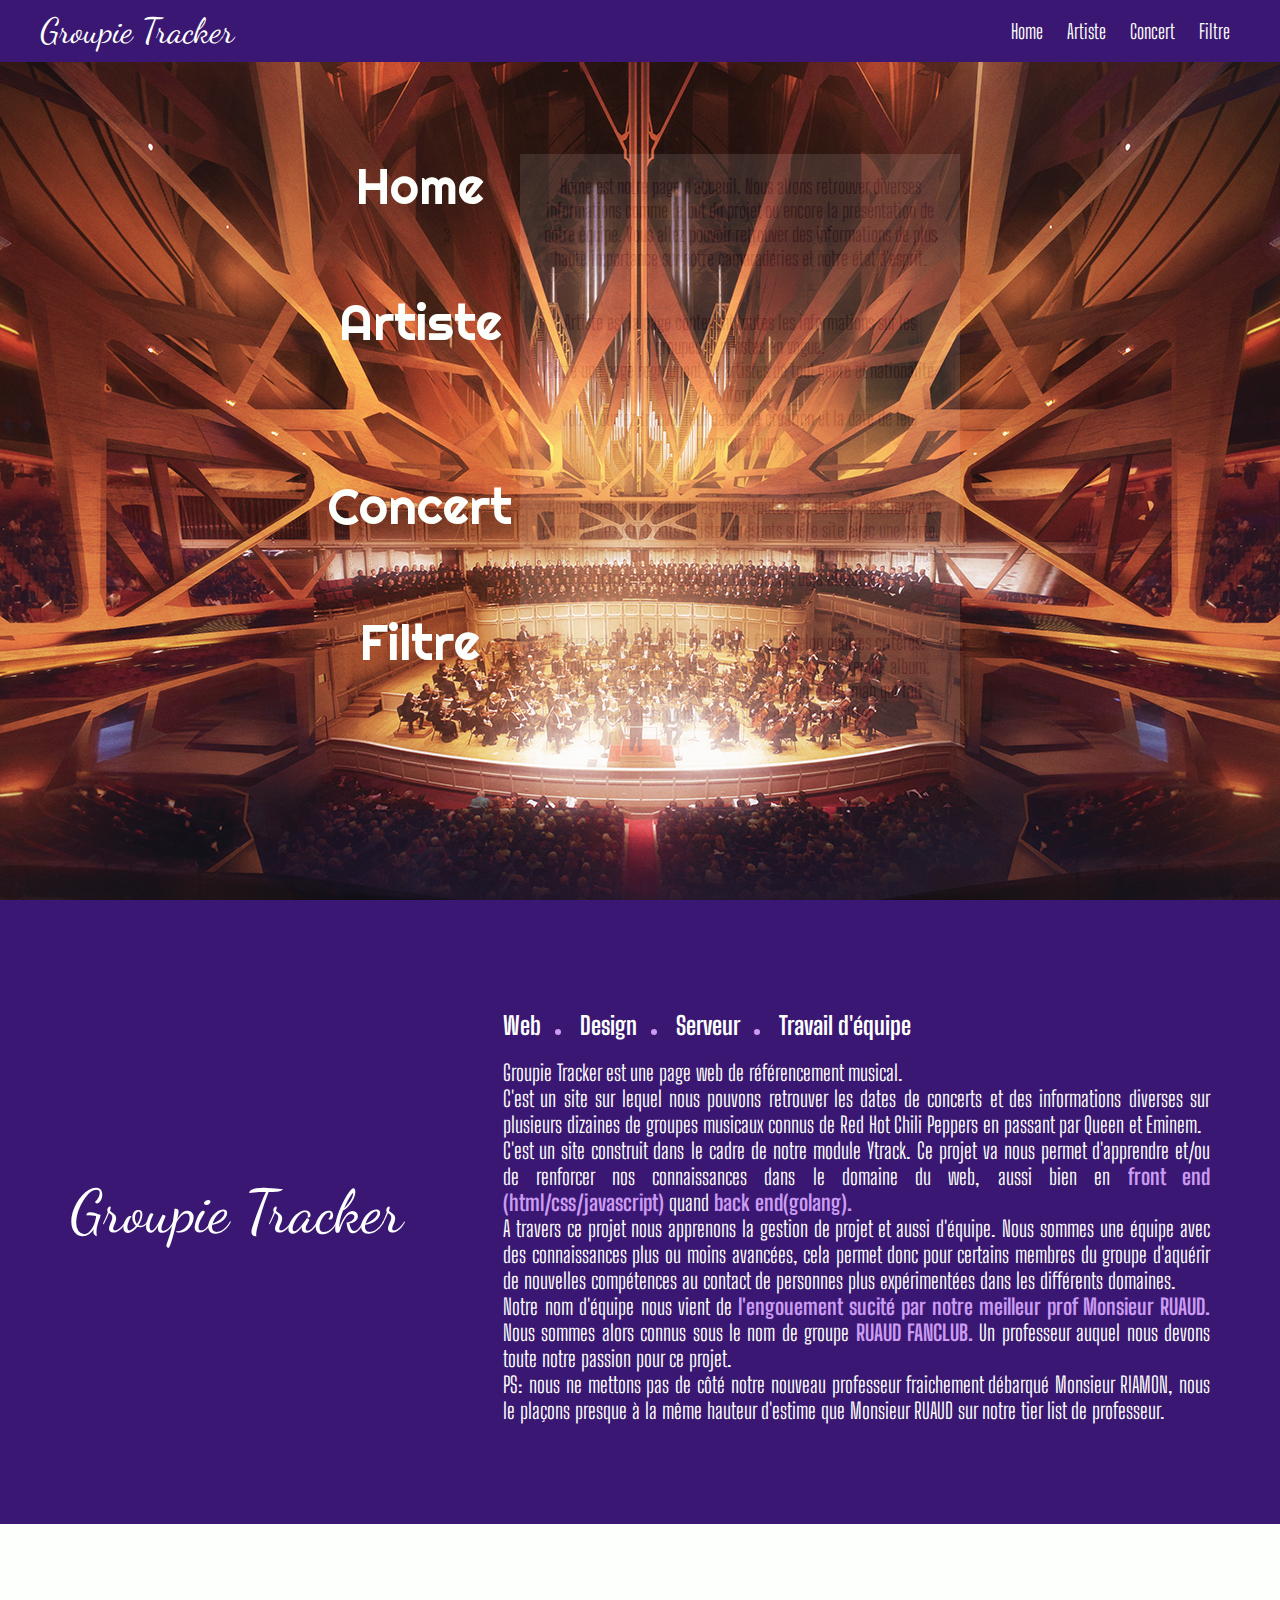
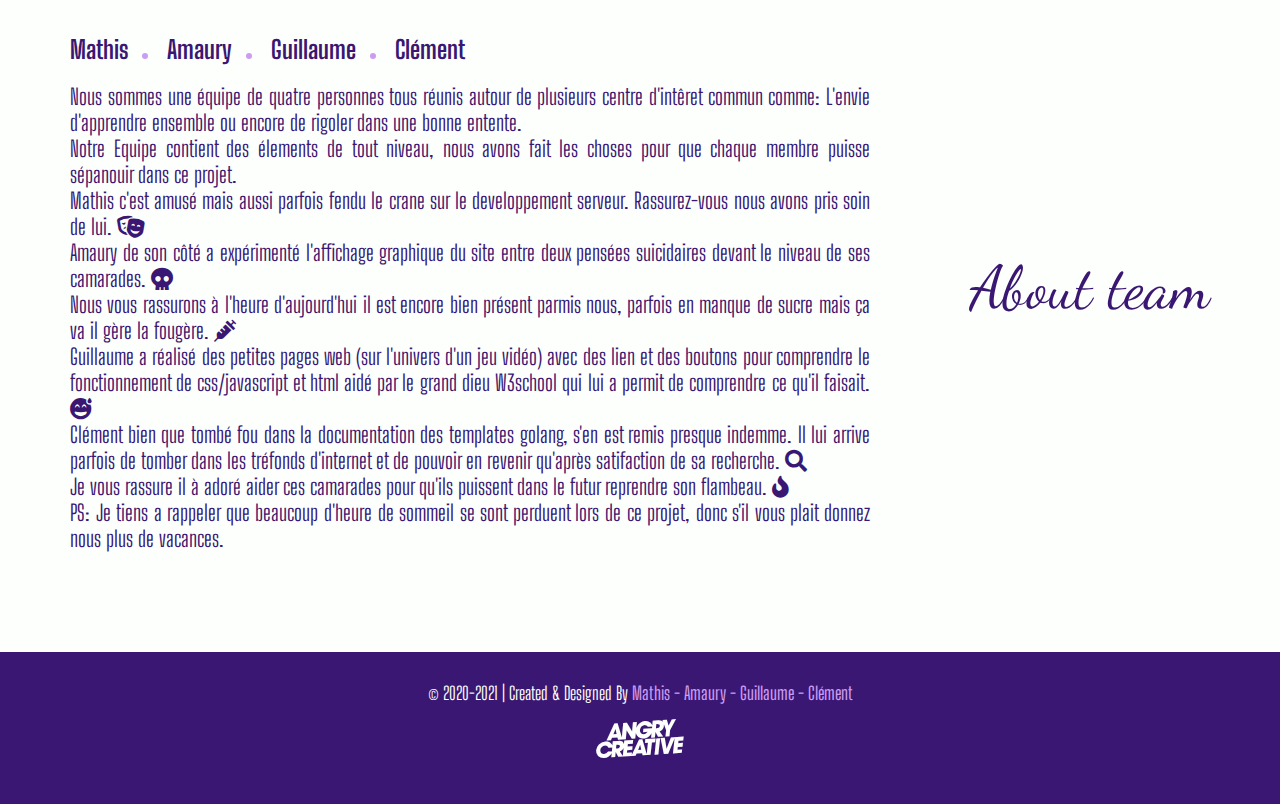
==== template/index.html @ edff741b "heroku" ====
<!DOCTYPE html>
<html lang="en">
<head>
    <meta charset="UTF-8">
    <meta name="viewport" content="width=device-width, initial-scale=1.0">
    <link rel="stylesheet" href="../style/indexstyle.css">
    <link rel="preconnect" href="https://fonts.gstatic.com">
    <link href="https://fonts.googleapis.com/css2?family=Dancing+Script&display=swap" rel="stylesheet">
    <link rel="preconnect" href="https://fonts.gstatic.com">
    <link href="https://fonts.googleapis.com/css2?family=Righteous&display=swap" rel="stylesheet">
    <link rel="preconnect" href="https://fonts.gstatic.com">
    <link href="https://fonts.googleapis.com/css2?family=Big+Shoulders+Display&display=swap" rel="stylesheet">
    <link rel="stylesheet" href="https://cdnjs.cloudflare.com/ajax/libs/font-awesome/5.15.1/css/all.min.css">
    <script src="https://cdnjs.cloudflare.com/ajax/libs/jquery/3.5.1/jquery.min.js"></script>
    <title>Groupie tracker - Home</title>
</head>
<body>
    <!-- Navigation BAR -->
    <nav class="navbar">
        <div class="inner-width">
            <a href="/" class="logo">Groupie Tracker</a>
            <div class="navbar-menu">
                <a href="/">Home</a>
                <a href="/Artiste">Artiste</a>
                <a href="/Concert">Concert</a>
                <a href="/Filtre">Filtre</a>
            </div>
        </div>       
    </nav>


    <!-- Home-->
    <section id="home">
        <div class="inner-width">
            <div class="content">
                <div class="Home">
                    <a href="/"class="home_hover">Home</a>
                    <p class="Lorem">
                        Home est notre page d'acceuil. Nous allons retrouver diverses informations comme le but du projet ou encore la présentation de notre équipe. Vous allez pouvoir retrouver des informations de plus haute importance sur notre camaraderies et notre état d'esprit.   
                    </p>
                </div>
                <div class="Artiste">
                    <a href="/Artiste" class="artiste_hover">Artiste</a>
                    <p class="Lorem">
                        Artiste est la page contenant toutes les informations sur les groupes et artistes en vogue.<br>Cette une page regroupant 52 artistes de tout genre et nationalité confondue.<br> Vous pourrez trouver leur dates de création et la date de leur premier album.
                    </p>
               </div>
                <div class="Concert">
                    <a href="/Concert" class="concert_hover">Concert</a>
                    <p class="Lorem">
                        Concert est une page qui regroupe toutes les dates et les lieux de concerts des différents artistes présents sur le site avec une carte. Vous aller pouvoir parmis les 52 groupe qu'ils la composent pouvoir retrouver des centaine de concert déjà effectuer.
                    </p>
                </div>
                <div class="Filtres">
                    <a href="/Filtre" class="filtre_hover">Filtre</a>
                    <p class="Lorem">
                        Filtre est une page qui permet de filtrer celon quatres critères: Nombre de membre, Date de création du groupe, Premier album, Lieu de concert. Dans cette page on retrouve une map qui fait aparaitre un pin sur le lieux de concert filtrer
                    </p>
                </div>
            </div>
        </div>
    </section>

    <!-- About Groupie -->
    <section id="groupie">
        <div class="inner-width">
            <div class="about-content">
                <a href="/" class="about-logo">Groupie Tracker</a>
                <div class="about-text">
                    
                    <h2>
                        <span>Web</span>
                        <span>Design</span>
                        <span>Serveur</span>
                        <span>Travail d'équipe</span>
                    </h2>
                    <p>
                        Groupie Tracker est une page web de référencement musical.<br>C'est un site sur lequel nous pouvons retrouver les dates de concerts et des informations diverses sur plusieurs dizaines de groupes musicaux connus de Red Hot Chili Peppers en passant par Queen et Eminem. <br>C'est un site construit dans le cadre de notre module Ytrack. Ce projet va nous permet d'apprendre et/ou de renforcer nos connaissances dans le domaine du web, aussi bien en <strong>front end (html/css/javascript)</strong>  quand <strong> back end(golang).</strong> <br>A travers ce projet nous apprenons la gestion de projet et aussi d'équipe. Nous sommes une équipe avec des connaissances plus ou moins avancées, cela permet donc pour certains membres du groupe d'aquérir de nouvelles compétences au contact de personnes plus expérimentées dans les différents domaines. <br>Notre nom d'équipe nous vient de <strong>l'engouement sucité par notre meilleur prof Monsieur RUAUD.</strong>  Nous sommes alors connus sous le nom de groupe <strong>RUAUD FANCLUB.</strong>  Un professeur auquel nous devons toute notre passion pour ce projet. <br>PS: nous ne mettons pas de côté notre nouveau professeur fraichement débarqué Monsieur RIAMON, nous le plaçons presque à la même hauteur d'estime que Monsieur RUAUD sur notre tier list de professeur.
                    </p>
                </div>
            </div>
        </div>
    </section>

    <!-- Team -->
    <section id="team">
        <div class="inner-width">
            <div class="about-team">
                <a href="/" class="about-logo-min">About Team</a>
                <div class="team-text">
                    <h2>
                        <span>Mathis</span>
                        <span>Amaury</span>
                        <span>Guillaume</span>
                        <span>Clément</span>
                    </h2>
                    <p>
                        Nous sommes une équipe de quatre personnes tous réunis autour de plusieurs centre d'intêret commun comme: L'envie d'apprendre ensemble ou encore de rigoler dans une bonne entente. <br>Notre Equipe contient des élements de tout niveau, nous avons fait les choses pour que chaque membre puisse sépanouir dans ce projet. <br>Mathis c'est amusé mais aussi parfois fendu le crane sur le developpement serveur. Rassurez-vous nous avons pris soin de lui. <i class="fas fa-theater-masks"></i></i><br>Amaury de son côté a expérimenté l'affichage graphique du site entre deux pensées suicidaires devant le niveau de ses camarades. <i class="fas fa-skull"></i><br> Nous vous rassurons à l'heure d'aujourd'hui il est encore bien présent parmis nous, parfois en manque de sucre mais ça va il gère la fougère. <i class="fas fa-syringe"></i> <br> Guillaume a réalisé des petites pages web (sur l'univers d'un jeu vidéo) avec des lien et des boutons pour comprendre le fonctionnement de css/javascript et html aidé par le grand dieu W3school qui lui a permit de comprendre ce qu'il faisait. <i class="fas fa-grin-beam-sweat"></i> <br>Clément bien que tombé fou dans la documentation des templates golang, s'en est remis presque indemme. Il lui arrive parfois de tomber dans les tréfonds d'internet et de pouvoir en revenir qu'après satifaction de sa recherche. <i class="fas fa-search"></i><br> Je vous rassure il à adoré aider ces camarades pour qu'ils puissent dans le futur reprendre son flambeau. <i class="fas fa-fire"></i> <br>PS: Je tiens a rappeler que beaucoup d'heure de sommeil se sont perduent lors de ce projet, donc s'il vous plait donnez nous plus de vacances.
                    </p>
                </div>
                <a href="/" class="team-logo">About team</a>
                
            </div>
        </div>
    </section>

    <!-- Footer -->
    <footer>
        <div class="inner-width">
            <div class="copyright">
                &copy; 2020-2021 | Created & Designed By <a href="#">Mathis - Amaury - Guillaume - Clément</a> 
            </div>
            <div>
                <i class="fab fa-angrycreative" class="coolfinish"></i>
            </div>
        </div>
    </footer>
</body>
</html>
---- style/indexstyle.css ----
*{
    margin: 0;
    padding: 0;
    text-decoration: none;

}
html{
    min-width: 200px;
    min-height: 200px;
}
::selection{
    background-color:#E83151;
}

::-webkit-scrollbar{
    width: 10px;
    background-color: #FDFFFC;
}

::-webkit-scrollbar-thumb{
    background-color: #3A1772;
}
body{
    background-color: #FDFFFC;
    font-family: 'Big Shoulders Display', cursive;
}
.navbar{
    position: fixed;
    background-color: #3A1772;
    width: 100%;
    padding: 10px 0;
    top: 0;   
    z-index: 999;
}
.inner-width{
    max-width: 1800px;
    margin: auto;
    padding: 0 40px;
}
.navbar .inner-width{
    display: flex;
    align-items: center;
    justify-content: space-between;
}

.logo, .about-logo{
    font-size: 35px;
    font-family: 'Dancing Script', cursive;
    color: #FDFFFC;
}
.navbar-menu{
    font-size: 20px;
}
.navbar-menu a{
    padding: 10px;
    color: #FDFFFC;
}


#home{
    background: white url(synphonie.jpg) no-repeat center;
    height: 100vh;
    min-height: 400px;
    min-width: 800px;
}

#home .inner-width{
    display: flex;
    align-items: center;
    justify-content: center;
    height: 100%;
    text-align: center;
}
.content a{
    font-size: 50px;
    color: #FDFFFC;
    font-family: 'Righteous', cursive;
}

.Home, .Artiste, .Concert, .Filtres{
    display: flex;
}
.home_hover, .artiste_hover, .concert_hover, .filtre_hover{
    width: 200px;
    height: 100px;
}

.Lorem{
    opacity: 0.1;
    width: 400px;
    background-color: #FDFFFC;
    padding: 20px;
    color: #3A1772;
    position: relative;
    font-size: 20px;
}

.Home:hover .Lorem,
.Artiste:hover .Lorem,
.Concert:hover .Lorem,
.Filtres:hover .Lorem{
    opacity: 1;

}


/* about groupie */
#groupie{
    background-color: #3A1772;
}

.about-content{
    display: flex;
    align-items: center;
    flex-wrap: wrap;
    padding: 100px 30px;

}
.about-logo{
    font-size: 60px;
    margin-right: 100px;
}
.about-text{
    flex: 1;
}

.about-text h2{
    margin: 10px 0;
    color: #FDFFFC;
    font-size: 25px;
}

.about-text h2 span:nth-child(1):after,
.about-text h2 span:nth-child(2):after,
.about-text h2 span:nth-child(3):after{
    content: "";
    width: 6px;
    height: 6px;
    background-color: #CB9CF2 ;
    display: inline-block;
    border-radius: 50%;
    margin: 0 14px;
}

.about-text p{
    font-size: 22px;
    text-align: justify;
    line-height: 26px;
    margin-top: 20px;
    color: #FDFFFC;
}

.about-text p strong{
    color: #CB9CF2;
}



/* about Team */
.about-team{
    display: flex;
    align-items: center;
    flex-wrap: wrap;
    padding: 100px 30px;
    color: #3A1772;
}
.about-logo-min{
    display: none;
}
.team-logo{
    font-size: 60px;
    margin-left: 100px;
    font-family: 'Dancing Script', cursive;
    color: #3A1772;
}

.team-text{
    flex: 1;
}
.team-text h2{
    margin: 10px 0;
    color: #3A1772;
    font-size: 25px;
}

.team-text h2 span:nth-child(1):after,
.team-text h2 span:nth-child(2):after,
.team-text h2 span:nth-child(3):after{
    content: "";
    width: 6px;
    height: 6px;
    background-color: #CB9CF2 ;
    display: inline-block;
    border-radius: 50%;
    margin: 0 14px;
}

.team-text p{
    font-size: 22px;
    text-align: justify;
    line-height: 26px;
    margin-top: 20px;
    color: #3A1772;
}

.team-text p strong{
    color: #CB9CF2;
}

footer{
    background-color: #3A1772;
    color: #FDFFFC;
    padding: 30px 0;
    text-align: center;
}

.copyright{
    font-size: 18px;
}

.copyright a{
    font-size: 18px;
    color: #CB9CF2;
    font-weight: 500;
}

footer .fab{
    font-size: 70px;
}

@media screen and (max-width: 980px){
    .inner-width{
        max-width: 800px;
        padding: 0 20px;
    }

    .team-logo{
        display: none;
    }
    .about-team{
        text-align: center;
        justify-content: center;
    }
    .about-logo-min{
        color: #3A1772;
        font-size: 60px;
        font-family: 'Dancing Script', cursive;
        display: block;

    }
    .about-logo, .about-logo-min{
        margin: 0 auto 60px;
    }

    .about-text, .team-text{
        flex: 100%;
        text-align: center;
    }

    #home{
        height: 1000px;
        min-height: 800px;
        min-width: 400px;
    }

    .content a{
        font-size: 30px;

        font-family: 'Righteous', cursive;
    }

    .Lorem{
        opacity: 0.1;
        width: 200px;
        background-color: #3A1772;
        padding: 20px;
        color: #FDFFFC;
        position: relative;
        font-size: 15px;
    }
    
    .Home, .Artiste, .Concert, .Filtres{
        display: block;
    }
}
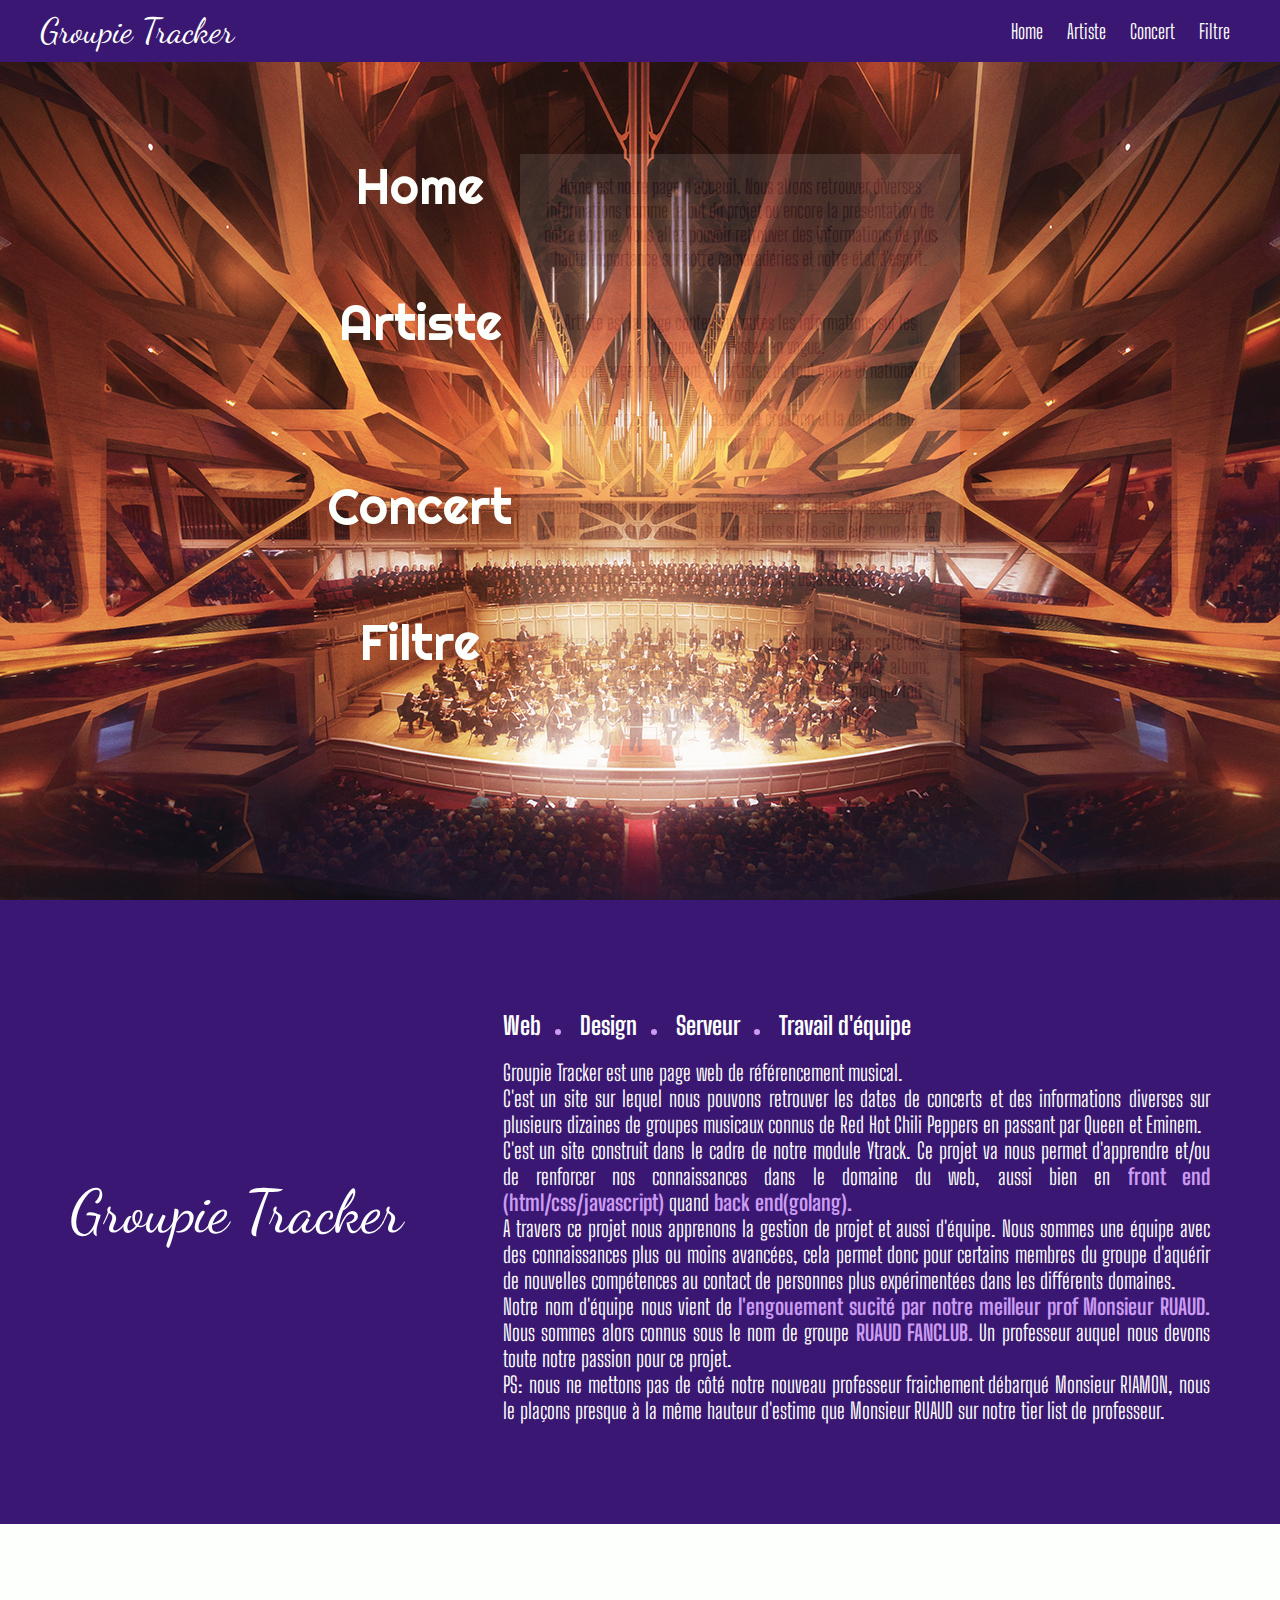
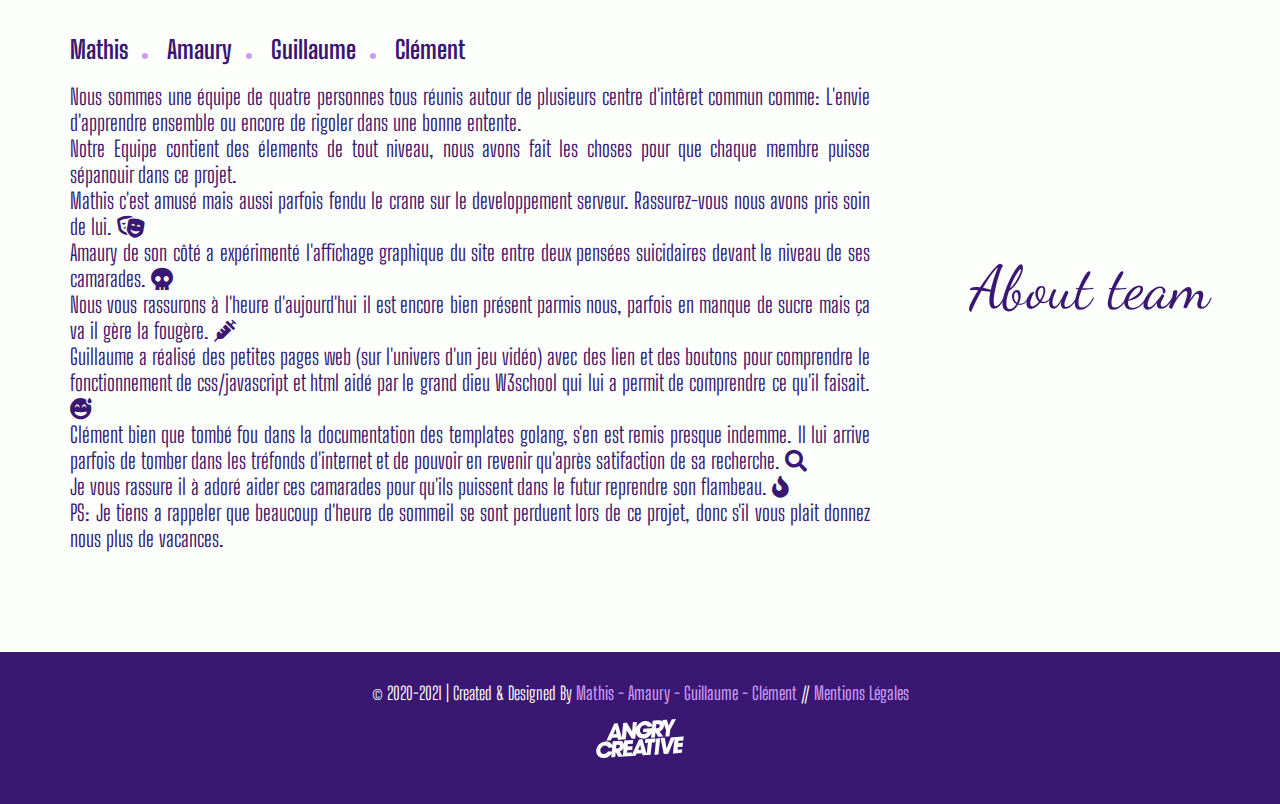
==== commit b7d21c79: "mentions legales" ====
--- a/template/index.html
+++ b/template/index.html
@@ -108,7 +108,7 @@
     <footer>
         <div class="inner-width">
             <div class="copyright">
-                &copy; 2020-2021 | Created & Designed By <a href="#">Mathis - Amaury - Guillaume - Clément</a> 
+                &copy; 2020-2021 | Created & Designed By <a href="#">Mathis - Amaury - Guillaume - Clément</a> // <a href="mentions_legales" target="_blank" class="mentions_legales"> Mentions Légales</a> 
             </div>
             <div>
                 <i class="fab fa-angrycreative" class="coolfinish"></i>
